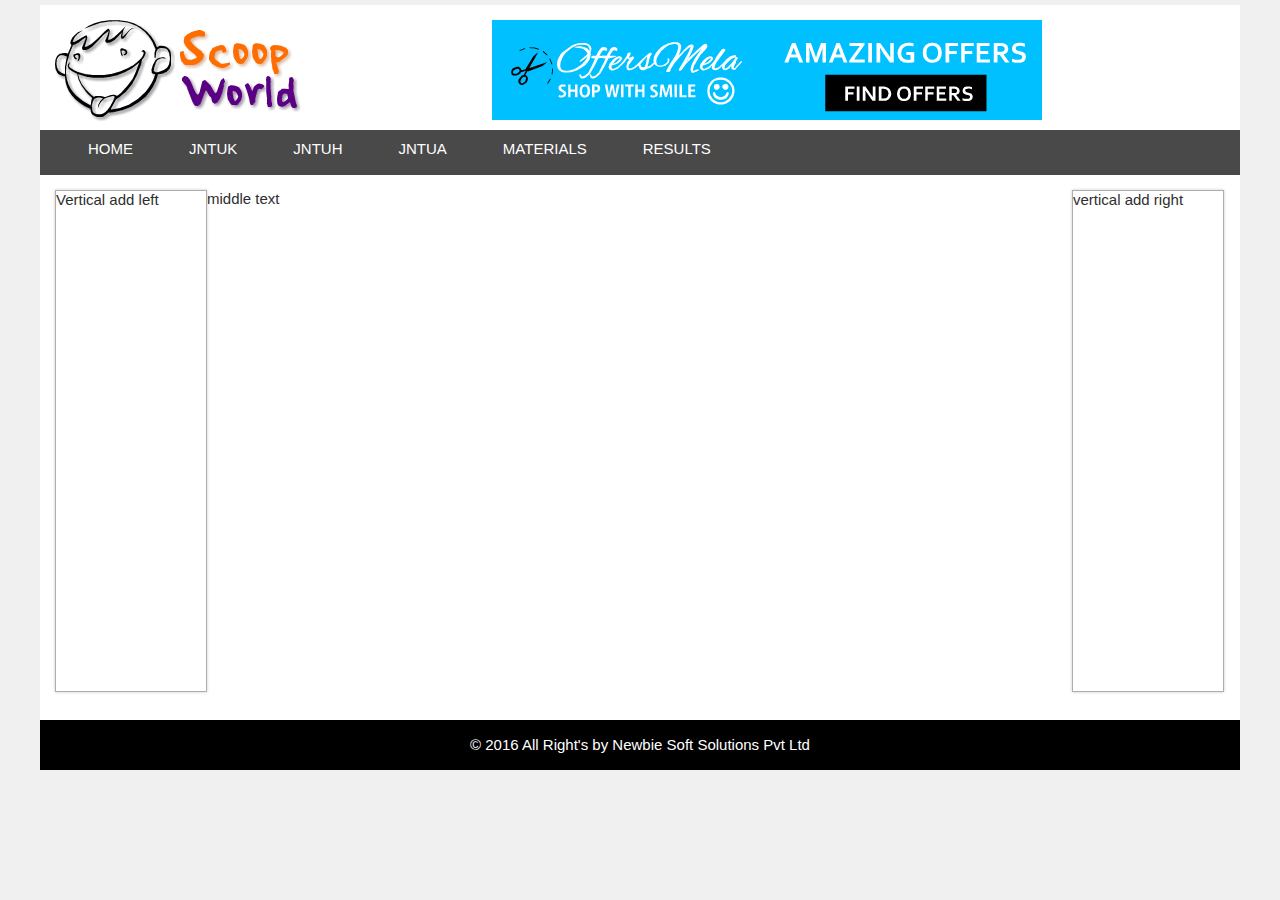
==== index.html @ 3e2a734e "firsttime" ====
<!DOCTYPE html>
<html>
<head>
	<title>JNTU Notifications</title>
	<link rel="stylesheet" type="text/css" href="css/style.css">
	<script type="text/javascript" src="js/jquery-1.8.0.min.js"></script>
	<script type="text/javascript">
	  
		$(document).ready(function(){
			$('#mainmenu').hover(function() {
				//alert("hello");
				$('#submenu').css({'display':'block', 'height':'auto', 'width':'9em','margin-top':'18px','background':'#494949'});
				$('#submenu1').css({'display':'none'});
				$('#submenu2').css({'display':'none'});
			});
			$('#mainmenu1').hover(function() {
				//alert("hello");
				$('#submenu').css({'display':'none'});
				$('#submenu2').css({'display':'none'});
				$('#submenu1').css({'display':'block', 'height':'auto', 'width':'9em','margin-top':'18px','background':'#494949'});
			});
			$('#mainmenu2').hover(function() {
				//alert("hello");
				$('#submenu1').css({'display':'none'});
				$('#submenu2').css({'display':'block', 'height':'auto', 'width':'9em','margin-top':'18px','background':'#494949'});
			});
			$('#aboutus').hover(function(){
				$('#submenu1').css({'display':'none'});
				$('#submenu2').css({'display':'none'});
				$('#submenu').css({'display':'none'});
			});
			$('#home').hover(function(){
				$('#submenu1').css({'display':'none'});
				$('#submenu2').css({'display':'none'});
				$('#submenu').css({'display':'none'});
			});
			$('.content').hover(function() {
				$('#submenu').css({'display':'none'});
				$('#submenu1').css({'display':'none'});
				$('#submenu2').css({'display':'none'});
			});
			
			$('.results').hover(function() {
				$('#submenu').css({'display':'none'});
				$('#submenu1').css({'display':'none'});
				$('#submenu2').css({'display':'none'});
			});
		})
	</script>
	
</head>
<body>
  <div class="outer-wraper">
     
     <div class="header">
     	<div class="logo">
     		<img src="images/logo.png">
     	</div>
     	<div class="add">
     		<img src="images/offersmelaadd.png">
     	</div>
     </div>
     <div class="nav">
     	<ul>
     		<li id="home"><a href="index.html">HOME</a></li>
     		<li id="mainmenu">
     		  <a href="javascript:void(0)">JNTUK</a>
     		  <ul id="submenu">
     		  	<li><a href="jntuk_notifications.html">Notifications</a></li>
     		  	<li><a href="jntuk_timetables.html">Time Table</a></li>
     		  </ul>
     		</li>
     		<li id="mainmenu1">
     		  <a href="javascript:void(0)">JNTUH</a>
     		   <ul id="submenu1">
     		  	<li><a href="jntuh_notifications.html">Notifications</a></li>
     		  	<li><a href="jntuh_timetables.html">Time Table</a></li>
     		  </ul>
     		</li>
     		<li id="mainmenu2">
     		  <a href="javascript:void(0)">JNTUA</a>
     		  <ul id="submenu2">
     		  	<li><a href="jntua_notifications.html">Notifications</a></li>
     		  	<li><a href="jntua_timetables.html">Time Table</a></li>
     		  </ul>
     		</li>
     		<li id="aboutus"><a href="">MATERIALS</a></li>
     		<li id="results"><a href="">RESULTS</a></li>
     	</ul>
     </div>
     <div class="content">
       <div id="vertical-left"> Vertical add left </div>
       <div id="text"> middle text </div>
       <div id="vertical-right"> vertical add right</div>


     	
     </div>
    
     

	     <div class="footer">

			     	 <p>&copy 2016  All Right's by Newbie Soft Solutions Pvt Ltd</p>
	     	
	     </div>
  	
  </div>

</body>
</html>
---- css/style.css ----
*{margin: 0px;padding: 0px;}
body{font: normal normal 11px Arial,Tahoma,Helvetica,FreeSans,sans-serif;color: #2e2e2e;background: #f0f0f0 none no-repeat scroll center center;font-size: 15px;}
ul{list-style: none;}
.outer-wraper{width: 1200px; margin: 5px auto auto auto;background: #fff;}
.header{width: 100%;height: 95px;padding: 15px;}
.logo{float: left;}
.add{float: left;padding-left: 189px;}
.nav{width: 100%;background-color: #494949;height: 35px;color: #fff;padding-top: 10px;}
.nav ul li{float: left;padding-left: 40px;}
.top-add{width: 100%;text-align: center;height: 110px;padding-top: 10px;}
.results-tab{padding-left: 20px;height: 400px;}
ul.tab {
    list-style-type: none;
    margin: 0;
    padding: 0;
    overflow: hidden;
}

/* Float the list items side by side */
ul.tab li {float: left;width: 385px;}

/* Style the links inside the list items */
ul.tab li a {
    display: inline-block;
    color: black;
    padding: 14px 133px;
    text-decoration: none;
    transition: 0.3s;
    font-size: 17px;
    color: #FFF;
    width: 133px;
}

/* Change background color of links on hover */
ul.tab li a:hover {
    background-color: #ddd;
}

/* Create an active/current tablink class */
ul.tab li a:focus, .active {
    background-color: #ccc;
}

.nav ul li a:hover{/*background-color: #FFF;*/ color: #d2cdcd;}
.nav ul li a{ color: #FFF;text-decoration: none;padding: 8px; }
.nav li ul {
    display:none;
    position:absolute; 

}
.nav li ul li{ padding-bottom: 10px;
    /* padding-right: 42px; */
    padding-left: 10px; }
.nav li ul a {color: #FAFDFA; }
.nav li ul a:hover { color:  #d2cdcd; }
/*.nav li:hover ul{ display:block; background:#494949; height:auto; width:9em;margin-top: 18px; }*/


/* Style the tab content */
.tabcontent {
    display: none;
    padding: 6px 12px;
    /*border: 1px solid #ccc;
    border-top: none;*/
}
.tabresult li{padding-bottom: 20px;}
.resultk-color{color: #fb6e09;text-decoration: none;}
.resultk-color1{color: #050007;text-decoration: none;}
.resultk-color2{color: #5b0085;text-decoration: none;}

.tabresult{list-style-image: url('../images/hand-right.png');list-style-position: inside;}
.newimg{box-shadow: 1px 6px 15px 0px rgba(0, 0, 0, 0.32);margin-left: 10px;}

/* #################Body styels ################*/
.content{height: 515px;padding: 15px;}
#vertical-left{float: left;width: 150px;border: 1px solid #b3acac;height: 500px;-webkit-box-shadow: 0 0 3px #CACACA;box-shadow: 0 0 3px #CACACA; }
#text{float: left;width: 865px;height: 500px}
#vertical-right{float: left;width: 150px;border: 1px solid #b3acac;height: 500px;-webkit-box-shadow: 0 0 3px #CACACA;box-shadow: 0 0 3px #CACACA; }
.notifications{padding-left: 55px;}
.notifications li{ padding-bottom: 10px;list-style-image: url('../images/rightarrow1.png');
} 
.notifications li span{position: relative;top: -8px;  }
#timetable{float: left;width: 804px;height: 460px;margin-left: 10px;margin-right: 10px;border: 1px solid #b7afaf;-webkit-box-shadow: 0 0 3px #CACACA;box-shadow: 0 0 3px #CACACA;padding: 20px; }
#heading{border-bottom: 1px solid #b7afaf;padding-bottom: 10px;}
.time-content{padding-top: 25px;}
.date{padding-top: 15px;}
.timedesc{padding-top: 15px;}
#submenu2{z-index: 9999;}
#submenu1{z-index: 9999;}
#submenu{z-index: 9999;}
.color1{color: #fb6e09;text-decoration: none;}
.color2{color: #86670A;text-decoration: none;}
.color3{color: #681475;text-decoration: none;}
.post-title{text-decoration: none;}
.footer{width: 100%;height: 50px;text-align: center;background-color: black;color: #FFF;line-height: 50px;}
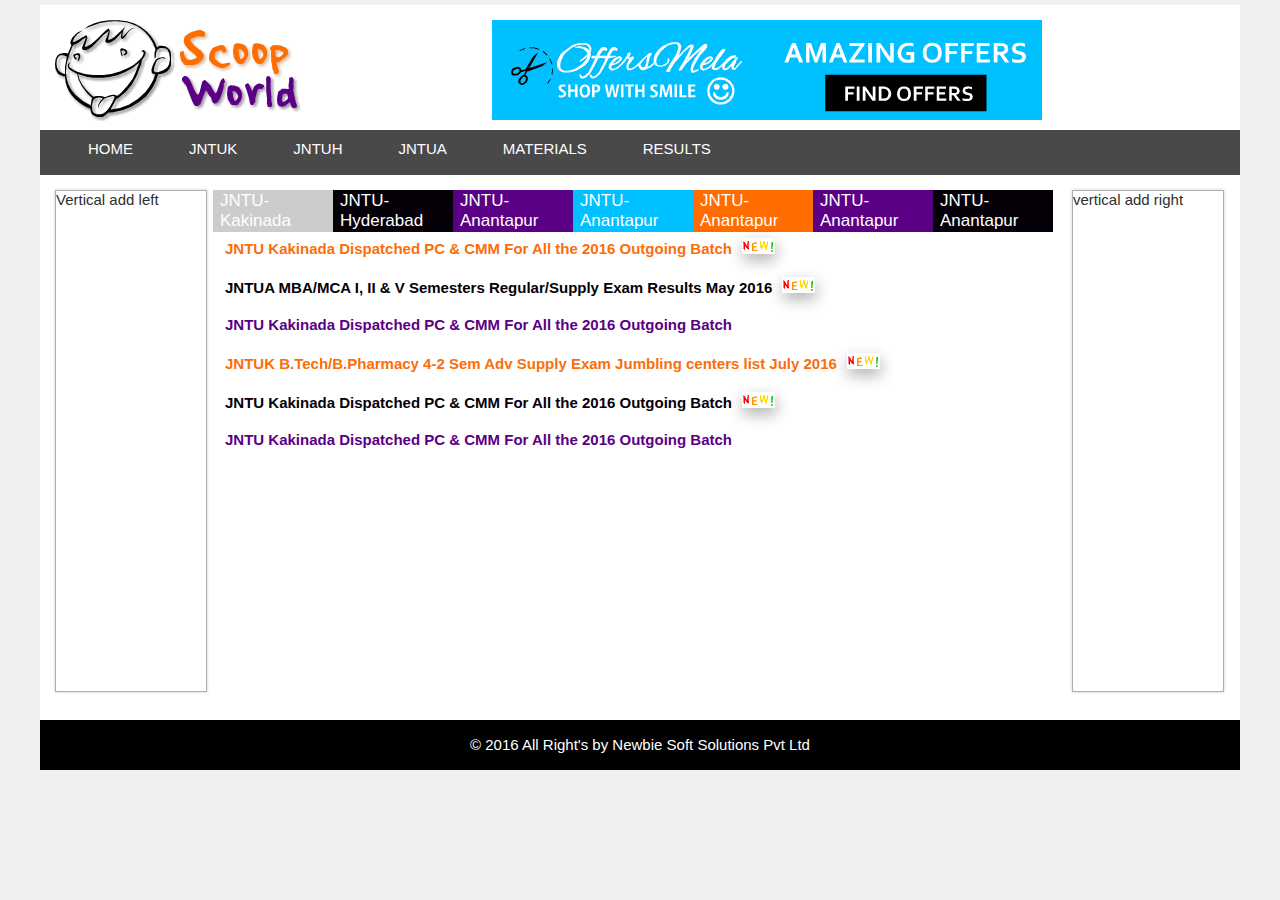
==== commit 3e9c9547: "addtabs" ====
--- a/index.html
+++ b/index.html
@@ -47,6 +47,23 @@
 			});
 		})
 	</script>
+
+	<script type="text/javascript">
+			function openCity(evt, cityName) {
+		    var i, tabcontent, tablinks;
+		    tabcontent = document.getElementsByClassName("tabcontent");
+		    for (i = 0; i < tabcontent.length; i++) {
+		        tabcontent[i].style.display = "none";
+		    }
+		    tablinks = document.getElementsByClassName("tablinks");
+		    for (i = 0; i < tablinks.length; i++) {
+		        tablinks[i].className = tablinks[i].className.replace(" active", "");
+		    }
+		    document.getElementById(cityName).style.display = "block";
+		    evt.currentTarget.className += " active";
+		}
+    </script>
+
 	
 </head>
 <body>
@@ -90,7 +107,157 @@
      </div>
      <div class="content">
        <div id="vertical-left"> Vertical add left </div>
-       <div id="text"> middle text </div>
+       <div id="text">
+        	<div class="results-tab">
+	        <ul class="tab">
+			  <li style="background-color: #ff6c00;"><a href="javascript:void(0)" class="tablinks active" onclick="openCity(event, 'London')">JNTU-Kakinada</a></li>
+			  <li style="background-color: #050007;"><a href="javascript:void(0)" class="tablinks" onclick="openCity(event, 'Paris')">JNTU-Hyderabad</a></li>
+			  <li style="background-color: #5b0085;"><a href="javascript:void(0)" class="tablinks" onclick="openCity(event, 'Tokyo')">JNTU-Anantapur</a></li>
+			  <li style="background-color: #00c0ff;"><a href="javascript:void(0)" class="tablinks" onclick="openCity(event, 'metrial4')">JNTU-Anantapur</a></li>
+			  <li style="background-color: #ff6c00;"><a href="javascript:void(0)" class="tablinks" onclick="openCity(event, 'metrial5')">JNTU-Anantapur</a></li>
+			  <li style="background-color: #5b0085;"><a href="javascript:void(0)" class="tablinks" onclick="openCity(event, 'metrial6')">JNTU-Anantapur</a></li>
+			  <li style="background-color: #050007;"><a href="javascript:void(0)" class="tablinks" onclick="openCity(event, 'metrial7')">JNTU-Anantapur</a></li>
+			</ul>
+
+			<div id="London" class="tabcontent" style="display: block;">
+			   <ul class="tabresult">
+			   	 <li>
+			   	 	 <h4><a href="" class="resultk-color"><strong>JNTU Kakinada Dispatched PC &amp; CMM For All the 2016 Outgoing Batch<img src="images/newgif.gif" alt="new21" class="newimg"></strong></a></h4>
+			   	 </li>
+			   	 <li>
+			   	 	 <h4><a href="" class="resultk-color1"><strong>JNTUA MBA/MCA I, II &amp; V Semesters Regular/Supply Exam Results May 2016<img src="images/newgif.gif" alt="new21" class="newimg"></strong></a></h4>
+			   	 </li>
+			   	 <li>
+			   	 	 <h4><a href="" class="resultk-color2"><strong>JNTU Kakinada Dispatched PC &amp; CMM For All the 2016 Outgoing Batch</strong></a></h4>
+			   	 </li>
+			   	 <li>
+			   	 	 <h4><a href="" class="resultk-color"><strong>JNTUK B.Tech/B.Pharmacy 4-2 Sem Adv Supply Exam Jumbling centers list July 2016<img src="images/newgif.gif" alt="new21" class="newimg"></strong></a></h4>
+			   	 </li>
+			   	  <li>
+			   	 	 <h4><a href="" class="resultk-color1"><strong>JNTU Kakinada Dispatched PC &amp; CMM For All the 2016 Outgoing Batch<img src="images/newgif.gif" alt="new21" class="newimg"></strong></a></h4>
+			   	 </li>
+			   	  <li>
+			   	 	 <h4><a href="" class="resultk-color2"><strong>JNTU Kakinada Dispatched PC &amp; CMM For All the 2016 Outgoing Batch</strong></a></h4>
+			   	 </li>
+			   </ul>
+			
+			</div>
+
+			<div id="Paris" class="tabcontent" style="display: none;">
+			  <ul class="tabresult">
+			   	 <li>
+			   	 	 <h4><a href="" class="resultk-color1"><strong>JNTUH MBA I, II, III, IV Semesters Regular/Supply Exam Fee Notification Aug 2016<img src="images/newgif.gif" alt="new21" class="newimg"></strong></a></h4>
+			   	 </li>
+			   	 <li>
+			   	 	 <h4><a href="" class="resultk-color"><strong>JNTUK B.Tech R16 Regulation Academic Regulations PDF Download<img src="images/newgif.gif" alt="new21" class="newimg"></strong></a></h4>
+			   	 </li>
+			   	 <li>
+			   	 	 <h4><a href="" class="resultk-color2"><strong>JNTU Kakinada Dispatched PC &amp; CMM For All the 2016 Outgoing Batch</strong></a></h4>
+			   	 </li>
+			   	  <li>
+			   	 	 <h4><a href="" class="resultk-color1"><strong>JNTU Kakinada Dispatched PC &amp; CMM For All the 2016 Outgoing Batch<img src="images/newgif.gif" alt="new21" class="newimg"></strong></a></h4>
+			   	 </li>
+			   	 <li>
+			   	 	 <h4><a href="" class="resultk-color"><strong>JNTUK B.Tech 3-1 Sem (R13,R10,R07,R05) Supply Exam Results Mar/Apr 2016<img src="images/newgif.gif" alt="new21" class="newimg"></strong></a></h4>
+			   	 </li>
+			   	  <li>
+			   	 	 <h4><a href="" class="resultk-color2"><strong>JNTU Kakinada Dispatched PC &amp; CMM For All the 2016 Outgoing Batch</strong></a></h4>
+			   	 </li>
+			   </ul>
+			</div>
+
+			<div id="Tokyo" class="tabcontent" style="display: none;">
+			  <ul class="tabresult">
+			   	 <li>
+			   	 	 <h4><a href="" class="resultk-color2"><strong>JNTU Kakinada Dispatched PC &amp; CMM For All the 2016 Outgoing Batch</strong></a></h4>
+			   	 </li>
+			   	 <li>
+			   	 	 <h4><a href="" class="resultk-color1"><strong>Telangana (TS) Inter 2nd Year Supply Results 2016Batch<img src="images/newgif.gif" alt="new21" class="newimg"></strong></a></h4>
+			   	 </li>
+			   	 <li>
+			   	 	 <h4><a href="" class="resultk-color"><strong>JNTU Kakinada Dispatched PC &amp; CMM For All the 2016 Outgoing Batch<img src="images/newgif.gif" alt="new21" class="newimg"></strong></a></h4>
+			   	 </li>
+			   	  <li>
+			   	 	 <h4><a href="" class="resultk-color2"><strong>JNTUK Hall tickets for Ph.D Credit Course Examinations June 2016Batch</strong></a></h4>
+			   	 </li>
+			   	 <li>
+			   	 	 <h4><a href="" class="resultk-color"><strong>JNTU Kakinada Dispatched PC &amp; CMM For All the 2016 Outgoing Batch<img src="images/newgif.gif" alt="new21" class="newimg"></strong></a></h4>
+			   	 </li>
+			   	  <li>
+			   	 	 <h4><a href="" class="resultk-color1"><strong>JNTU Kakinada Dispatched PC &amp; CMM For All the 2016 Outgoing Batch<img src="images/newgif.gif" alt="new21" class="newimg"></strong></a></h4>
+			   	 </li>
+			   </ul>
+			</div>	
+			<div id="metrial4" class="tabcontent" style="display: none;">
+			  <ul class="tabresult">
+			   	 <li>
+			   	 	 <h4><a href="" class="resultk-color2"><strong>JNTU Kakinada Dispatched PC &amp; CMM For All the 2016 Outgoing Batch</strong></a></h4>
+			   	 </li>
+			   	 <li>
+			   	 	 <h4><a href="" class="resultk-color1"><strong>Telangana (TS) Inter 2nd Year Supply Results 2016Batch<img src="images/newgif.gif" alt="new21" class="newimg"></strong></a></h4>
+			   	 </li>
+			   	 <li>
+			   	 	 <h4><a href="" class="resultk-color"><strong>JNTU Kakinada Dispatched PC &amp; CMM For All the 2016 Outgoing Batch<img src="images/newgif.gif" alt="new21" class="newimg"></strong></a></h4>
+			   	 </li>
+			   	  <li>
+			   	 	 <h4><a href="" class="resultk-color2"><strong>JNTUK Hall tickets for Ph.D Credit Course Examinations June 2016Batch</strong></a></h4>
+			   	 </li>
+			   	 <li>
+			   	 	 <h4><a href="" class="resultk-color"><strong>JNTU Kakinada Dispatched PC &amp; CMM For All the 2016 Outgoing Batch<img src="images/newgif.gif" alt="new21" class="newimg"></strong></a></h4>
+			   	 </li>
+			   	  
+			   </ul>
+			</div>	
+			<div id="metrial5" class="tabcontent" style="display: none;">
+			  <ul class="tabresult">
+			   	 <li>
+			   	 	 <h4><a href="" class="resultk-color2"><strong>JNTU Kakinada Dispatched PC &amp; CMM For All the 2016 Outgoing Batch</strong></a></h4>
+			   	 </li>
+			   	 <li>
+			   	 	 <h4><a href="" class="resultk-color1"><strong>Telangana (TS) Inter 2nd Year Supply Results 2016Batch<img src="images/newgif.gif" alt="new21" class="newimg"></strong></a></h4>
+			   	 </li>
+			   	 <li>
+			   	 	 <h4><a href="" class="resultk-color"><strong>JNTU Kakinada Dispatched PC &amp; CMM For All the 2016 Outgoing Batch<img src="images/newgif.gif" alt="new21" class="newimg"></strong></a></h4>
+			   	 </li>
+			   	  <li>
+			   	 	 <h4><a href="" class="resultk-color2"><strong>JNTUK Hall tickets for Ph.D Credit Course Examinations June 2016Batch</strong></a></h4>
+			   	 </li>
+			   	 
+			   </ul>
+			</div>	
+			<div id="metrial6" class="tabcontent" style="display: none;">
+			  <ul class="tabresult">
+			   	 <li>
+			   	 	 <h4><a href="" class="resultk-color2"><strong>JNTU Kakinada Dispatched PC &amp; CMM For All the 2016 Outgoing Batch</strong></a></h4>
+			   	 </li>
+			   	 <li>
+			   	 	 <h4><a href="" class="resultk-color1"><strong>Telangana (TS) Inter 2nd Year Supply Results 2016Batch<img src="images/newgif.gif" alt="new21" class="newimg"></strong></a></h4>
+			   	 </li>
+			   	 <li>
+			   	 	 <h4><a href="" class="resultk-color"><strong>JNTU Kakinada Dispatched PC &amp; CMM For All the 2016 Outgoing Batch<img src="images/newgif.gif" alt="new21" class="newimg"></strong></a></h4>
+			   	 </li>
+			   	 
+			   </ul>
+			</div>	
+			<div id="metrial7" class="tabcontent" style="display: none;">
+			  <ul class="tabresult">
+			   	 <li>
+			   	 	 <h4><a href="" class="resultk-color2"><strong>JNTU Kakinada Dispatched PC &amp; CMM For All the 2016 Outgoing Batch</strong></a></h4>
+			   	 </li>
+			   	 <li>
+			   	 	 <h4><a href="" class="resultk-color1"><strong>Telangana (TS) Inter 2nd Year Supply Results 2016Batch<img src="images/newgif.gif" alt="new21" class="newimg"></strong></a></h4>
+			   	 </li>
+			   	 
+			   	 <li>
+			   	 	 <h4><a href="" class="resultk-color"><strong>JNTU Kakinada Dispatched PC &amp; CMM For All the 2016 Outgoing Batch<img src="images/newgif.gif" alt="new21" class="newimg"></strong></a></h4>
+			   	 </li>
+			   	  <li>
+			   	 	 <h4><a href="" class="resultk-color1"><strong>JNTU Kakinada Dispatched PC &amp; CMM For All the 2016 Outgoing Batch<img src="images/newgif.gif" alt="new21" class="newimg"></strong></a></h4>
+			   	 </li>
+			   </ul>
+			</div>	
+     </div>
+       </div>
        <div id="vertical-right"> vertical add right</div>
 
 
--- a/css/style.css
+++ b/css/style.css
@@ -8,7 +8,7 @@
 .nav{width: 100%;background-color: #494949;height: 35px;color: #fff;padding-top: 10px;}
 .nav ul li{float: left;padding-left: 40px;}
 .top-add{width: 100%;text-align: center;height: 110px;padding-top: 10px;}
-.results-tab{padding-left: 20px;height: 400px;}
+.results-tab{padding-left: 6px;height: 400px;}
 ul.tab {
     list-style-type: none;
     margin: 0;
@@ -17,18 +17,18 @@
 }
 
 /* Float the list items side by side */
-ul.tab li {float: left;width: 385px;}
+ul.tab li {float: left;width: 120px;}
 
 /* Style the links inside the list items */
 ul.tab li a {
     display: inline-block;
     color: black;
-    padding: 14px 133px;
+    padding: 1px 7px;
     text-decoration: none;
     transition: 0.3s;
     font-size: 17px;
     color: #FFF;
-    width: 133px;
+    width: 118px;
 }
 
 /* Change background color of links on hover */
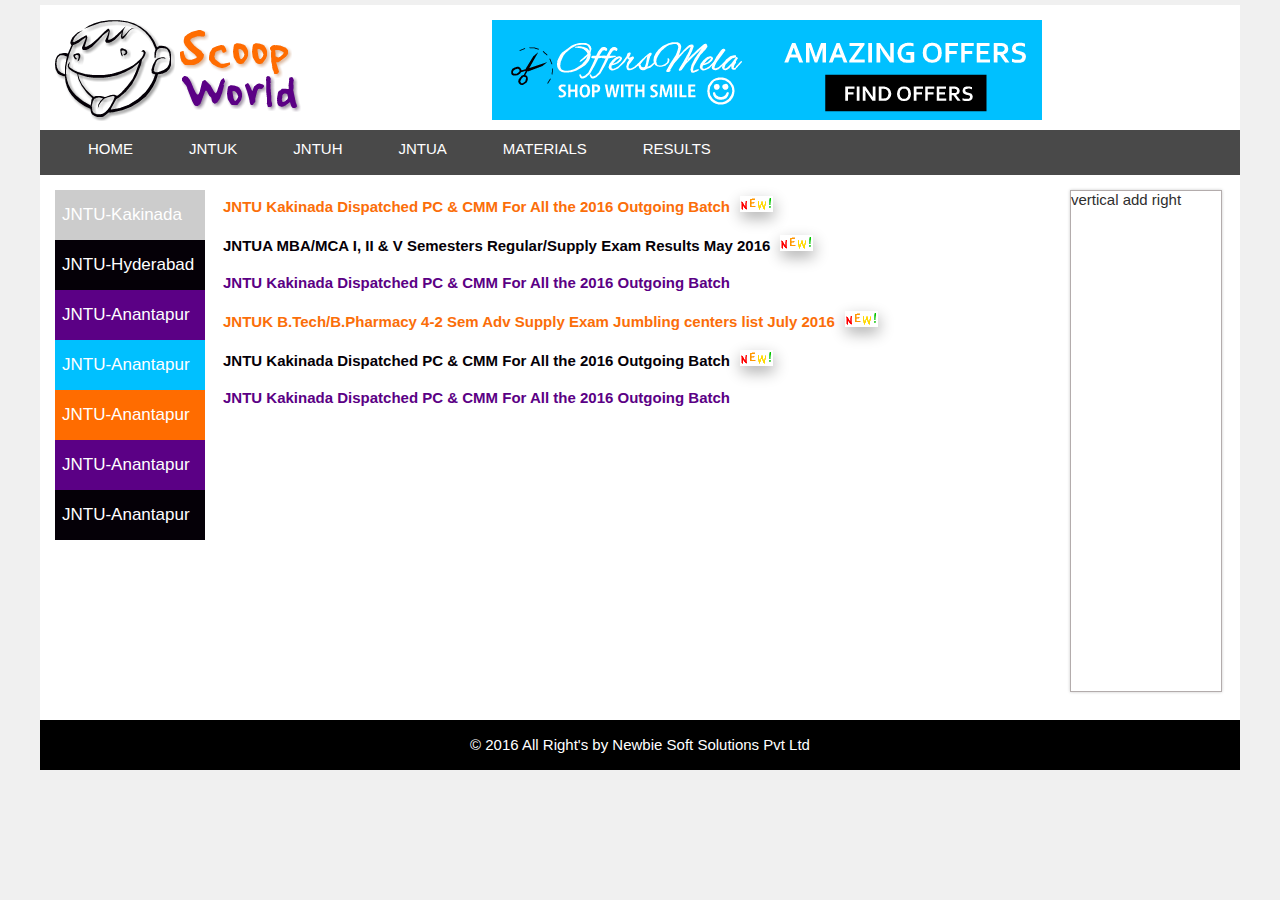
==== commit 59f089fe: "menuchange" ====
--- a/index.html
+++ b/index.html
@@ -106,10 +106,8 @@
      	</ul>
      </div>
      <div class="content">
-       <div id="vertical-left"> Vertical add left </div>
-       <div id="text">
-        	<div class="results-tab">
-	        <ul class="tab">
+       <div id="vertical-left"> 
+       	  <ul class="tab">
 			  <li style="background-color: #ff6c00;"><a href="javascript:void(0)" class="tablinks active" onclick="openCity(event, 'London')">JNTU-Kakinada</a></li>
 			  <li style="background-color: #050007;"><a href="javascript:void(0)" class="tablinks" onclick="openCity(event, 'Paris')">JNTU-Hyderabad</a></li>
 			  <li style="background-color: #5b0085;"><a href="javascript:void(0)" class="tablinks" onclick="openCity(event, 'Tokyo')">JNTU-Anantapur</a></li>
@@ -119,6 +117,19 @@
 			  <li style="background-color: #050007;"><a href="javascript:void(0)" class="tablinks" onclick="openCity(event, 'metrial7')">JNTU-Anantapur</a></li>
 			</ul>
 
+       </div>
+       <div id="text">
+        	<div class="results-tab">
+	        <!-- <ul class="tab">
+			  <li style="background-color: #ff6c00;"><a href="javascript:void(0)" class="tablinks active" onclick="openCity(event, 'London')">JNTU-Kakinada</a></li>
+			  <li style="background-color: #050007;"><a href="javascript:void(0)" class="tablinks" onclick="openCity(event, 'Paris')">JNTU-Hyderabad</a></li>
+			  <li style="background-color: #5b0085;"><a href="javascript:void(0)" class="tablinks" onclick="openCity(event, 'Tokyo')">JNTU-Anantapur</a></li>
+			  <li style="background-color: #00c0ff;"><a href="javascript:void(0)" class="tablinks" onclick="openCity(event, 'metrial4')">JNTU-Anantapur</a></li>
+			  <li style="background-color: #ff6c00;"><a href="javascript:void(0)" class="tablinks" onclick="openCity(event, 'metrial5')">JNTU-Anantapur</a></li>
+			  <li style="background-color: #5b0085;"><a href="javascript:void(0)" class="tablinks" onclick="openCity(event, 'metrial6')">JNTU-Anantapur</a></li>
+			  <li style="background-color: #050007;"><a href="javascript:void(0)" class="tablinks" onclick="openCity(event, 'metrial7')">JNTU-Anantapur</a></li>
+			</ul> -->
+
 			<div id="London" class="tabcontent" style="display: block;">
 			   <ul class="tabresult">
 			   	 <li>
--- a/css/style.css
+++ b/css/style.css
@@ -17,18 +17,18 @@
 }
 
 /* Float the list items side by side */
-ul.tab li {float: left;width: 120px;}
+ul.tab li {float: left;width: 150px;}
 
 /* Style the links inside the list items */
 ul.tab li a {
     display: inline-block;
     color: black;
-    padding: 1px 7px;
+    padding: 15px 7px;
     text-decoration: none;
     transition: 0.3s;
     font-size: 17px;
     color: #FFF;
-    width: 118px;
+    width: 136px;
 }
 
 /* Change background color of links on hover */
@@ -73,7 +73,7 @@
 
 /* #################Body styels ################*/
 .content{height: 515px;padding: 15px;}
-#vertical-left{float: left;width: 150px;border: 1px solid #b3acac;height: 500px;-webkit-box-shadow: 0 0 3px #CACACA;box-shadow: 0 0 3px #CACACA; }
+#vertical-left{float: left;width: 150px;height: 500px; }
 #text{float: left;width: 865px;height: 500px}
 #vertical-right{float: left;width: 150px;border: 1px solid #b3acac;height: 500px;-webkit-box-shadow: 0 0 3px #CACACA;box-shadow: 0 0 3px #CACACA; }
 .notifications{padding-left: 55px;}
